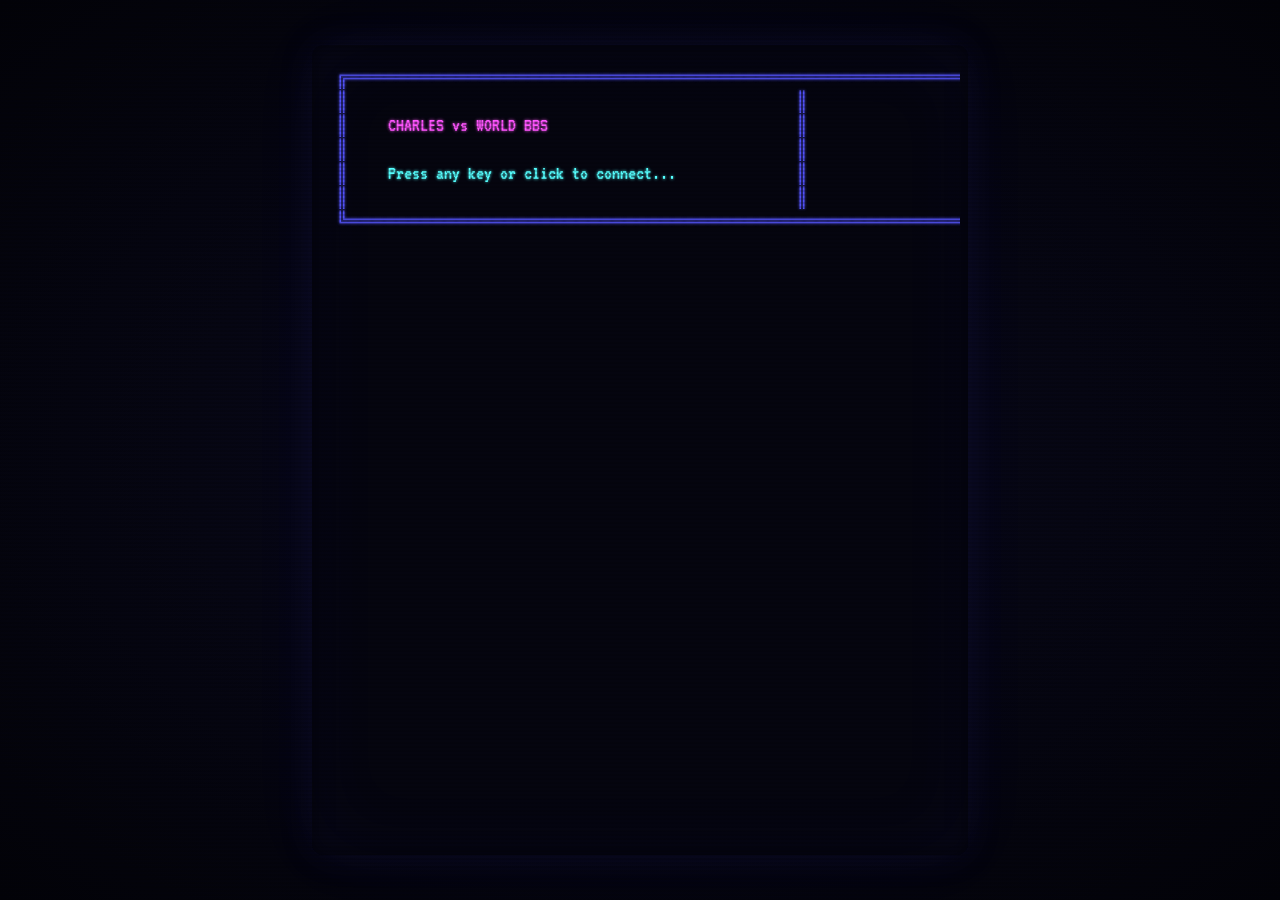
==== index.html @ ccc21043 "Initial commit for bbs project" ====
<!DOCTYPE html>
<html lang="en">
<head>
  <meta charset="UTF-8">
  <meta name="viewport" content="width=device-width, initial-scale=1.0">
  <title>Charles vs World BBS</title>
  <link rel="stylesheet" href="css/bbs.css">
</head>
<body>
  <div id="crt">
    <div id="screen">
      <div id="terminal"></div>
      <div id="cursor" class="blink">&#9608;</div>
    </div>
    <div id="scanlines"></div>
  </div>
  <script src="js/terminal.js"></script>
  <script src="js/modem.js"></script>
  <script src="js/ansi.js"></script>
  <script src="js/github.js"></script>
  <script src="js/menu.js"></script>
  <script src="js/main.js"></script>
</body>
</html>
---- css/bbs.css ----
@import url('https://fonts.googleapis.com/css2?family=VT323&display=swap');

:root {
  /* DOS 16-color palette */
  --black: #000000;
  --dark-blue: #0000AA;
  --dark-green: #00AA00;
  --dark-cyan: #00AAAA;
  --dark-red: #AA0000;
  --dark-magenta: #AA00AA;
  --dark-yellow: #AA5500;
  --light-gray: #AAAAAA;
  --dark-gray: #555555;
  --blue: #5555FF;
  --green: #55FF55;
  --cyan: #55FFFF;
  --red: #FF5555;
  --magenta: #FF55FF;
  --yellow: #FFFF55;
  --white: #FFFFFF;
}

*, *::before, *::after {
  margin: 0;
  padding: 0;
  box-sizing: border-box;
}

html, body {
  width: 100%;
  height: 100%;
  overflow: hidden;
  background: #0a0a12;
}

#crt {
  position: relative;
  width: 100%;
  height: 100%;
  display: flex;
  align-items: center;
  justify-content: center;
  background: radial-gradient(ellipse at center, #0a0a1e 0%, #020208 100%);
}

#screen {
  position: relative;
  width: 82ch;
  max-width: 95vw;
  height: 90vh;
  max-height: 90vh;
  padding: 1em 1ch;
  background: #05050f;
  border-radius: 12px;
  overflow-y: auto;
  overflow-x: hidden;
  font-family: 'VT323', 'Courier New', monospace;
  font-size: clamp(12px, 1.8vw, 20px);
  line-height: 1.2;
  color: var(--light-gray);
  box-shadow:
    inset 0 0 80px rgba(85, 85, 255, 0.05),
    inset 0 0 20px rgba(0, 0, 0, 0.8),
    0 0 40px rgba(85, 85, 255, 0.08),
    0 0 80px rgba(85, 85, 255, 0.04);
  text-shadow: 0 0 3px currentColor;
}

#terminal {
  white-space: pre;
  word-break: break-all;
  overflow: hidden;
}

#cursor {
  display: inline;
  color: var(--light-gray);
  position: absolute;
}

#cursor.blink {
  animation: blink-cursor 1s step-end infinite;
}

#cursor.hidden {
  display: none;
}

@keyframes blink-cursor {
  0%, 100% { opacity: 1; }
  50% { opacity: 0; }
}

/* Scanline overlay */
#scanlines {
  position: absolute;
  top: 0;
  left: 0;
  width: 100%;
  height: 100%;
  pointer-events: none;
  background: repeating-linear-gradient(
    to bottom,
    transparent 0px,
    transparent 2px,
    rgba(0, 0, 0, 0.15) 2px,
    rgba(0, 0, 0, 0.15) 4px
  );
  z-index: 10;
}

/* Subtle screen flicker */
#crt::after {
  content: '';
  position: absolute;
  top: 0;
  left: 0;
  width: 100%;
  height: 100%;
  pointer-events: none;
  animation: flicker 0.15s infinite;
  opacity: 0;
  background: rgba(85, 85, 255, 0.02);
  z-index: 11;
}

@keyframes flicker {
  0%   { opacity: 0.02; }
  5%   { opacity: 0; }
  10%  { opacity: 0.01; }
  95%  { opacity: 0; }
  100% { opacity: 0.02; }
}

/* DOS color classes */
.fg-black { color: var(--black); }
.fg-dark-blue { color: var(--dark-blue); }
.fg-dark-green { color: var(--dark-green); }
.fg-dark-cyan { color: var(--dark-cyan); }
.fg-dark-red { color: var(--dark-red); }
.fg-dark-magenta { color: var(--dark-magenta); }
.fg-dark-yellow { color: var(--dark-yellow); }
.fg-light-gray { color: var(--light-gray); }
.fg-dark-gray { color: var(--dark-gray); }
.fg-blue { color: var(--blue); }
.fg-green { color: var(--green); }
.fg-cyan { color: var(--cyan); }
.fg-red { color: var(--red); }
.fg-magenta { color: var(--magenta); }
.fg-yellow { color: var(--yellow); }
.fg-white { color: var(--white); }

/* Clickable menu items */
.menu-item {
  cursor: pointer;
  display: inline;
}

.menu-item:hover {
  background: var(--dark-blue);
  color: var(--white);
  text-shadow: 0 0 6px var(--blue);
}

/* Hide scrollbar but keep scrolling */
#screen::-webkit-scrollbar { width: 0; }
#screen { scrollbar-width: none; }

/* Prevent text selection on terminal */
#screen {
  user-select: none;
  -webkit-user-select: none;
}
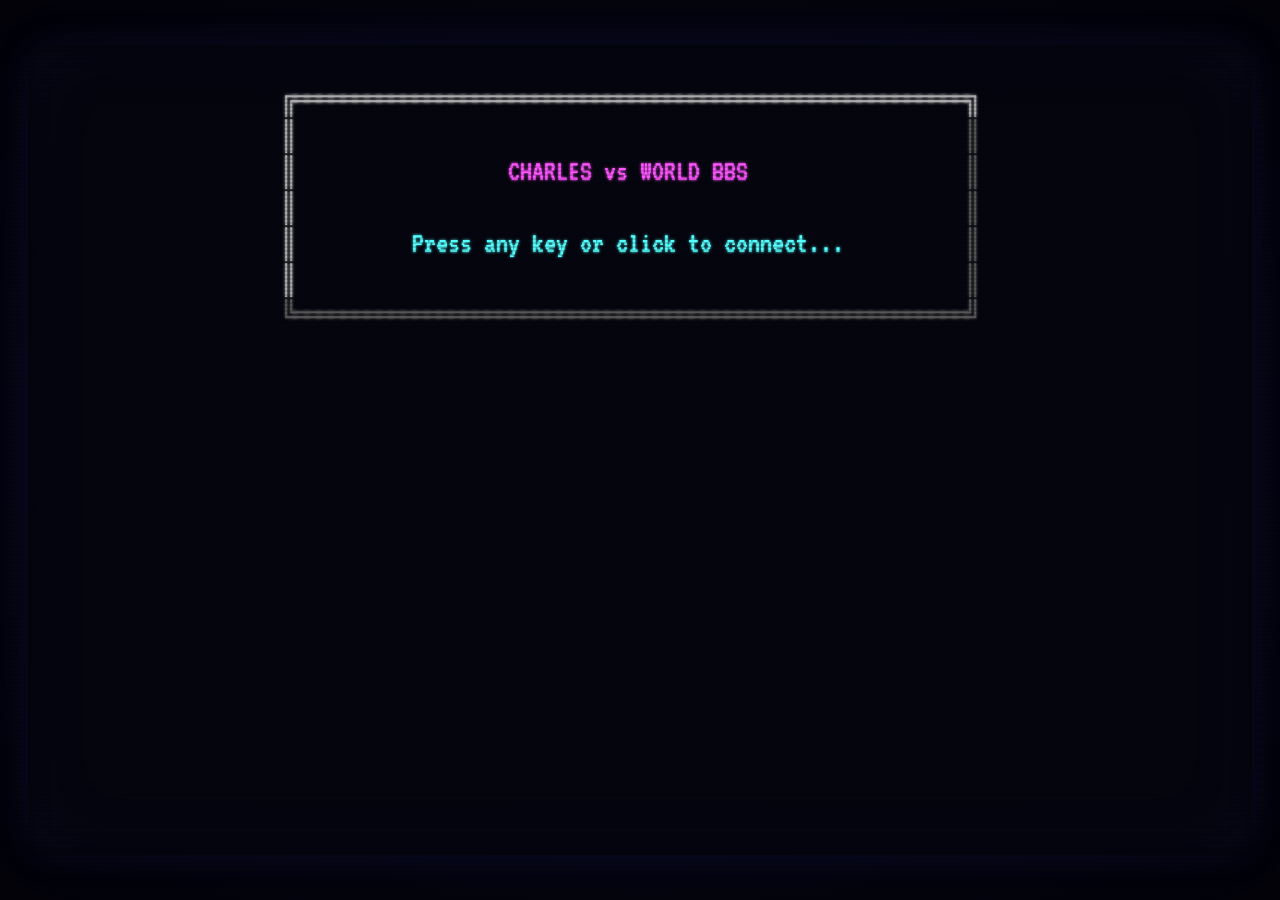
==== commit 078385ce: "Rewrite to be more serious" ====
--- a/index.html
+++ b/index.html
@@ -18,6 +18,7 @@
   <script src="js/modem.js"></script>
   <script src="js/ansi.js"></script>
   <script src="js/github.js"></script>
+  <script src="js/blog.js"></script>
   <script src="js/menu.js"></script>
   <script src="js/main.js"></script>
 </body>
--- a/css/bbs.css
+++ b/css/bbs.css
@@ -45,17 +45,17 @@
 
 #screen {
   position: relative;
-  width: 82ch;
-  max-width: 95vw;
+  width: min(97vw, 102ch);
+  max-width: 97vw;
   height: 90vh;
   max-height: 90vh;
-  padding: 1em 1ch;
+  padding: 1.2em 2ch;
   background: #05050f;
   border-radius: 12px;
   overflow-y: auto;
   overflow-x: hidden;
   font-family: 'VT323', 'Courier New', monospace;
-  font-size: clamp(12px, 1.8vw, 20px);
+  font-size: clamp(18px, 2.4vw, 30px);
   line-height: 1.2;
   color: var(--light-gray);
   box-shadow:
@@ -171,3 +171,12 @@
   user-select: none;
   -webkit-user-select: none;
 }
+
+/* Box-drawing characters: force exactly 1ch so they stay aligned with ASCII.
+   VT323 renders these glyphs wider than regular characters. */
+.bc {
+  display: inline-block;
+  width: 1ch;
+  text-align: center;
+  overflow: visible;
+}
